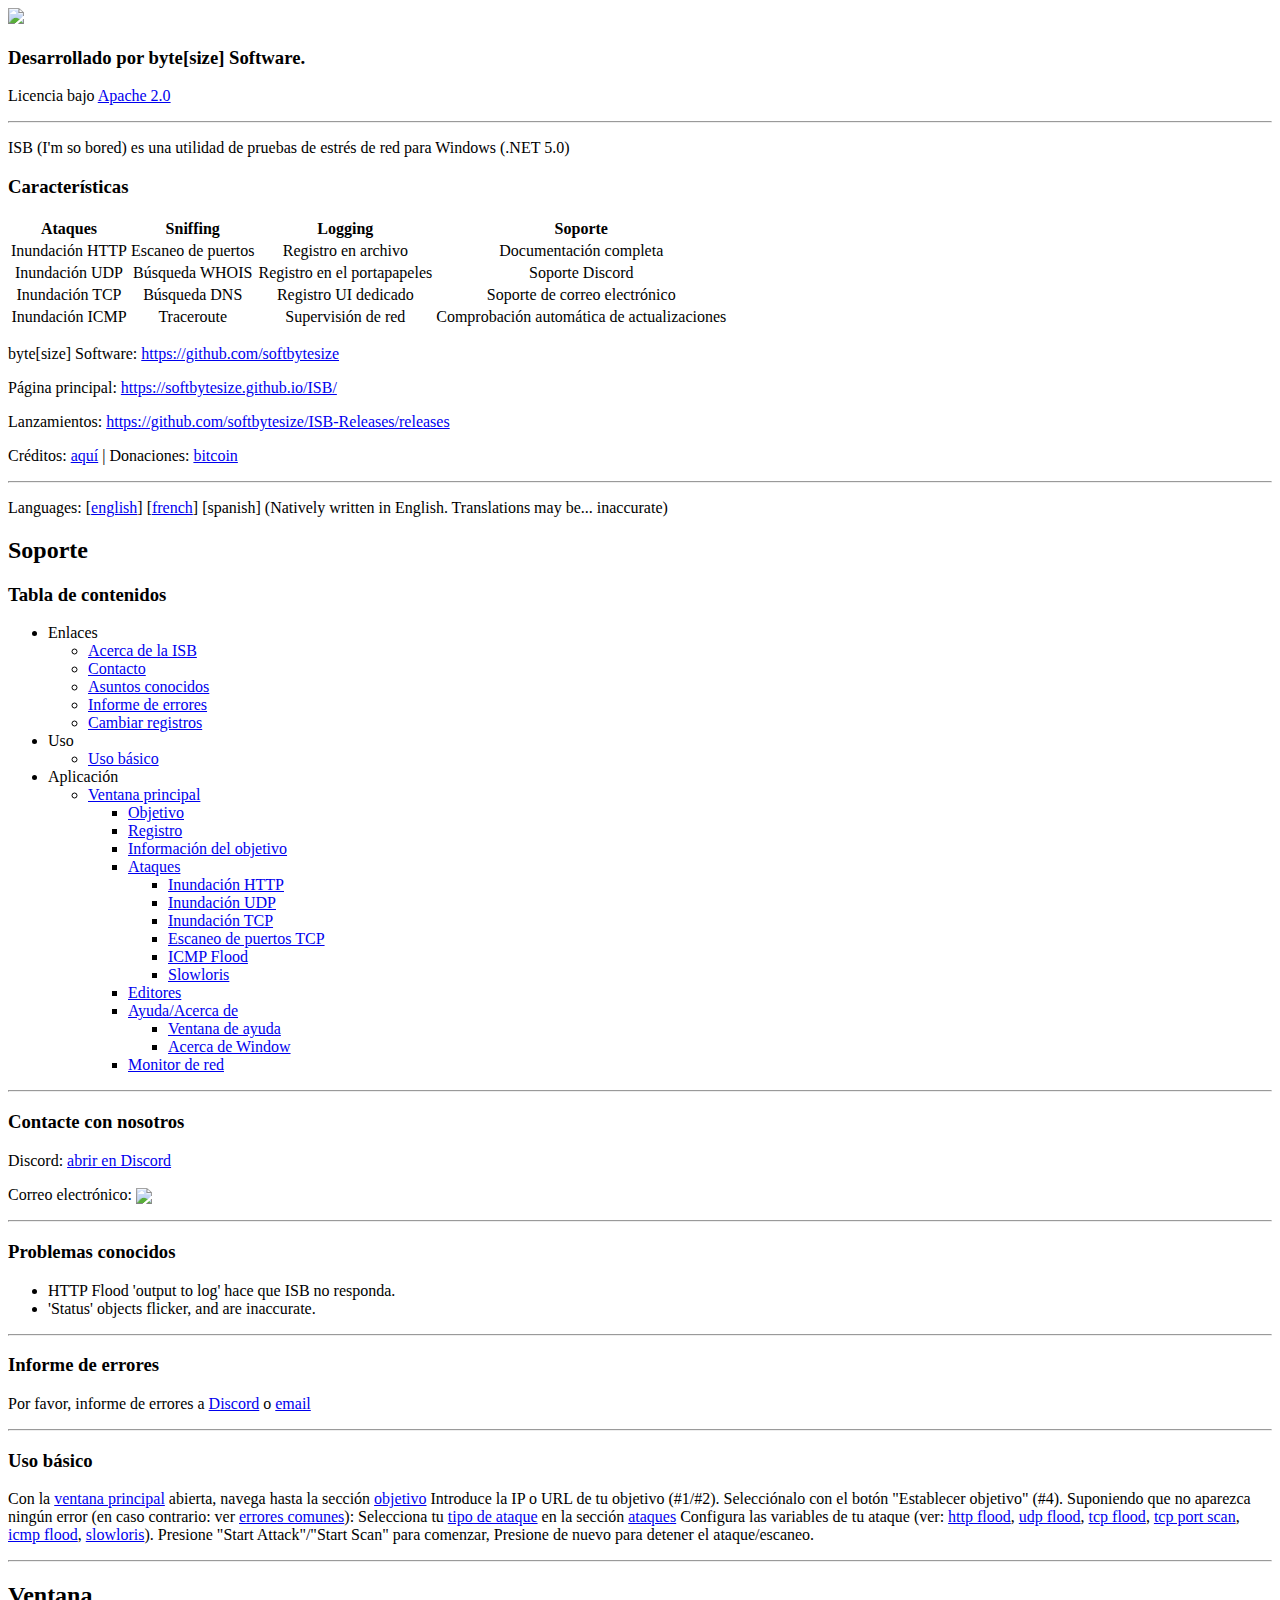
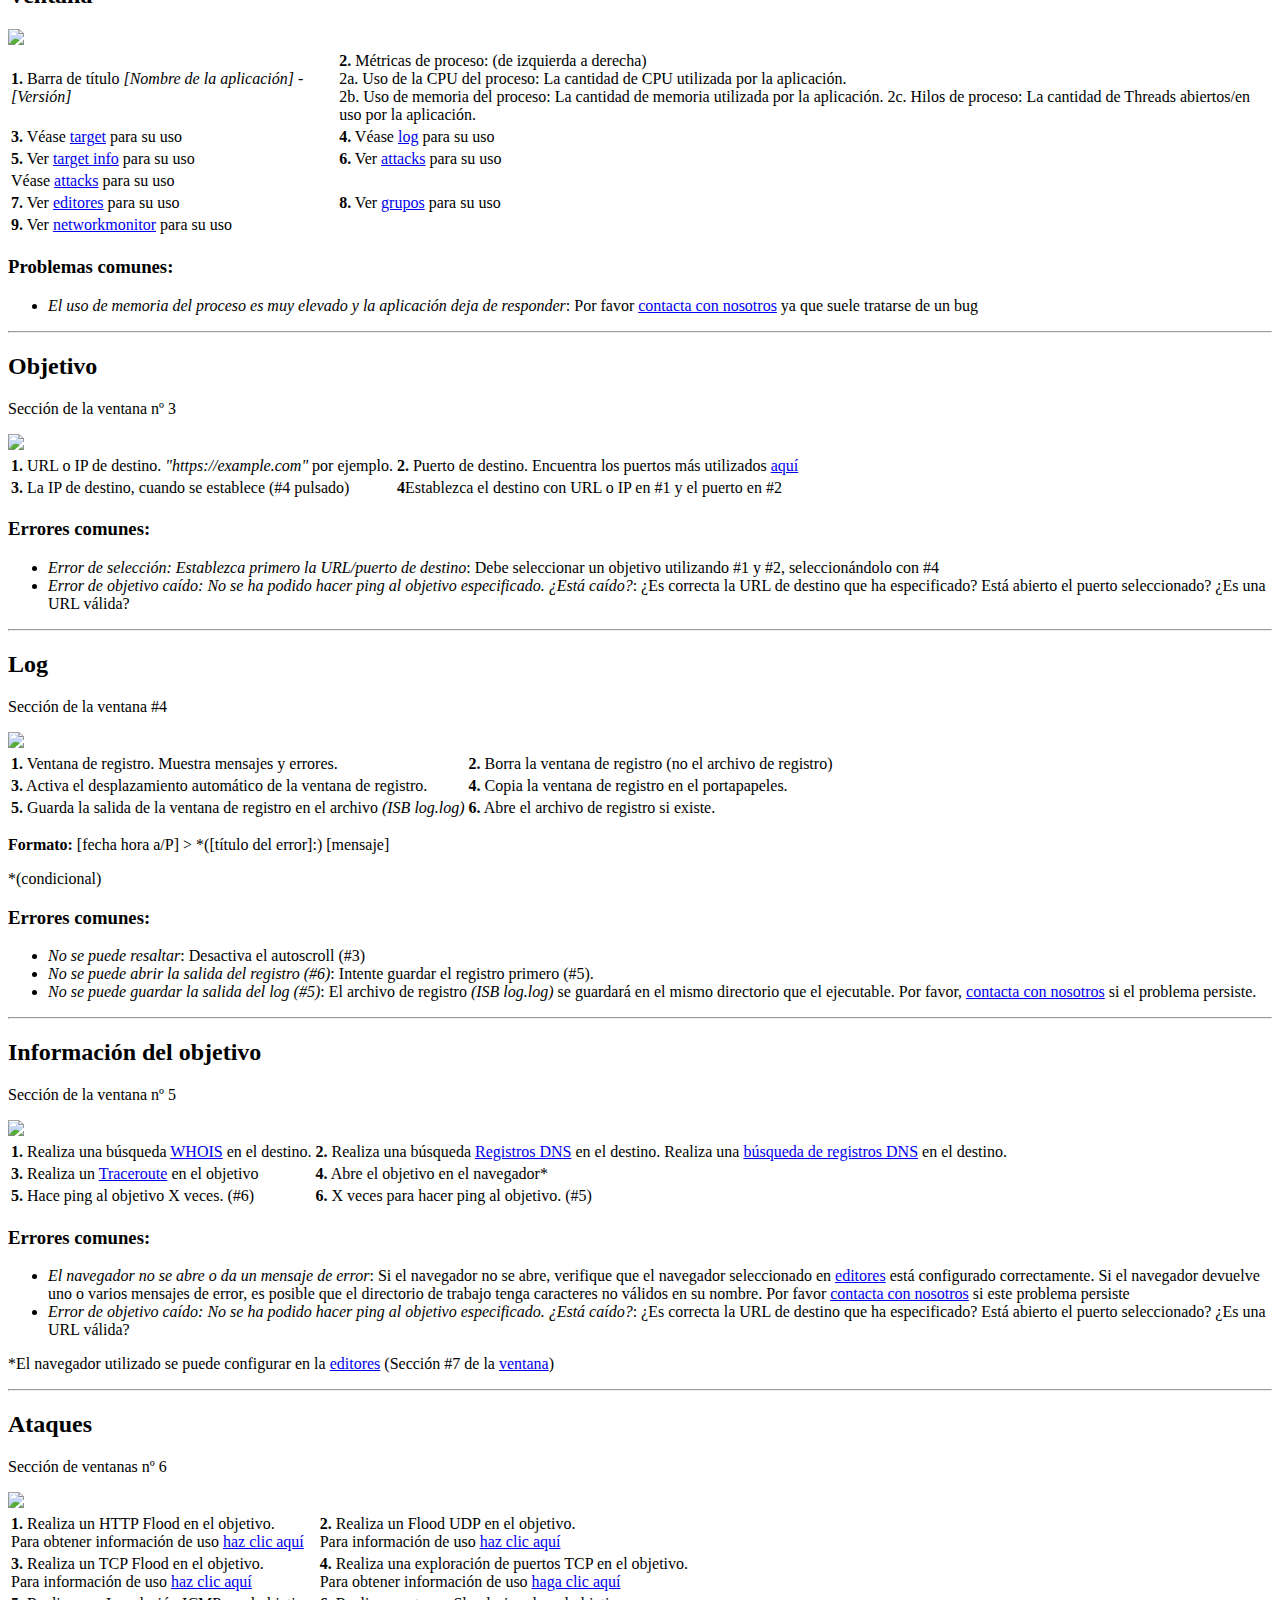
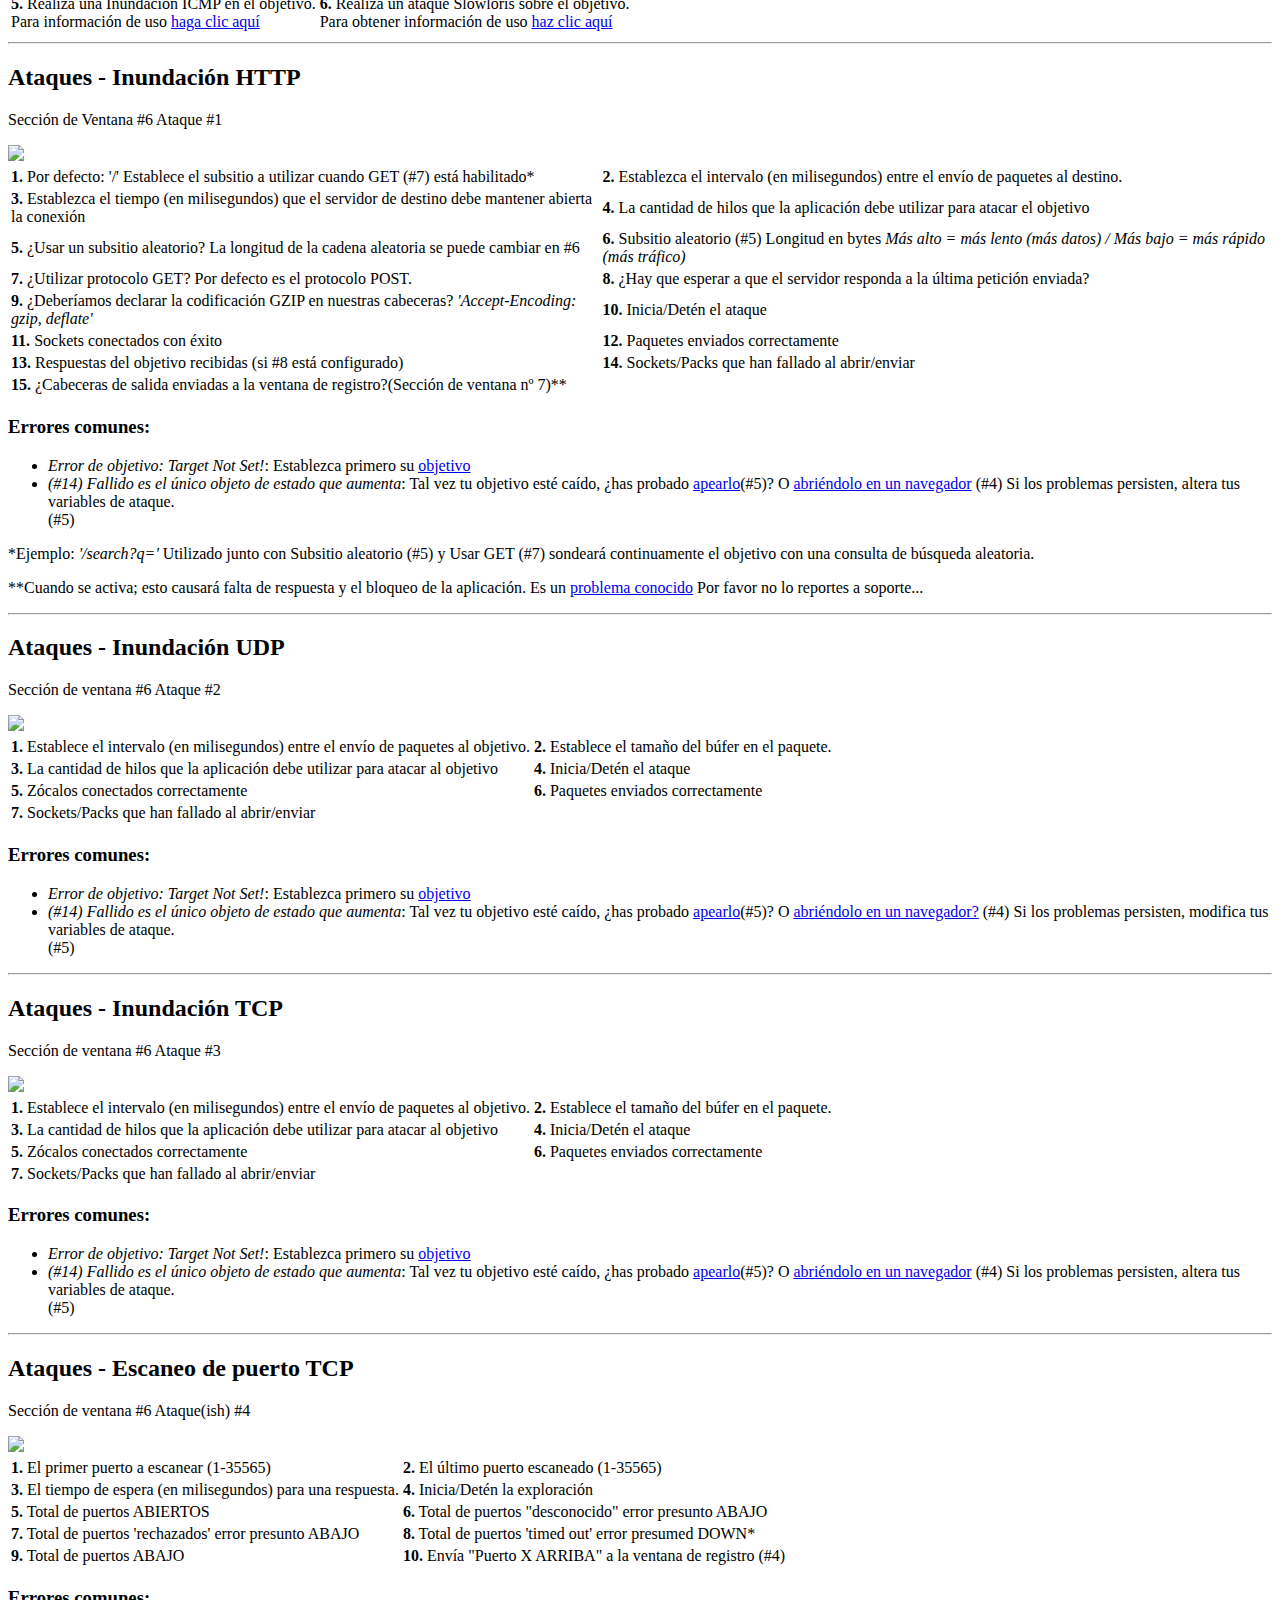
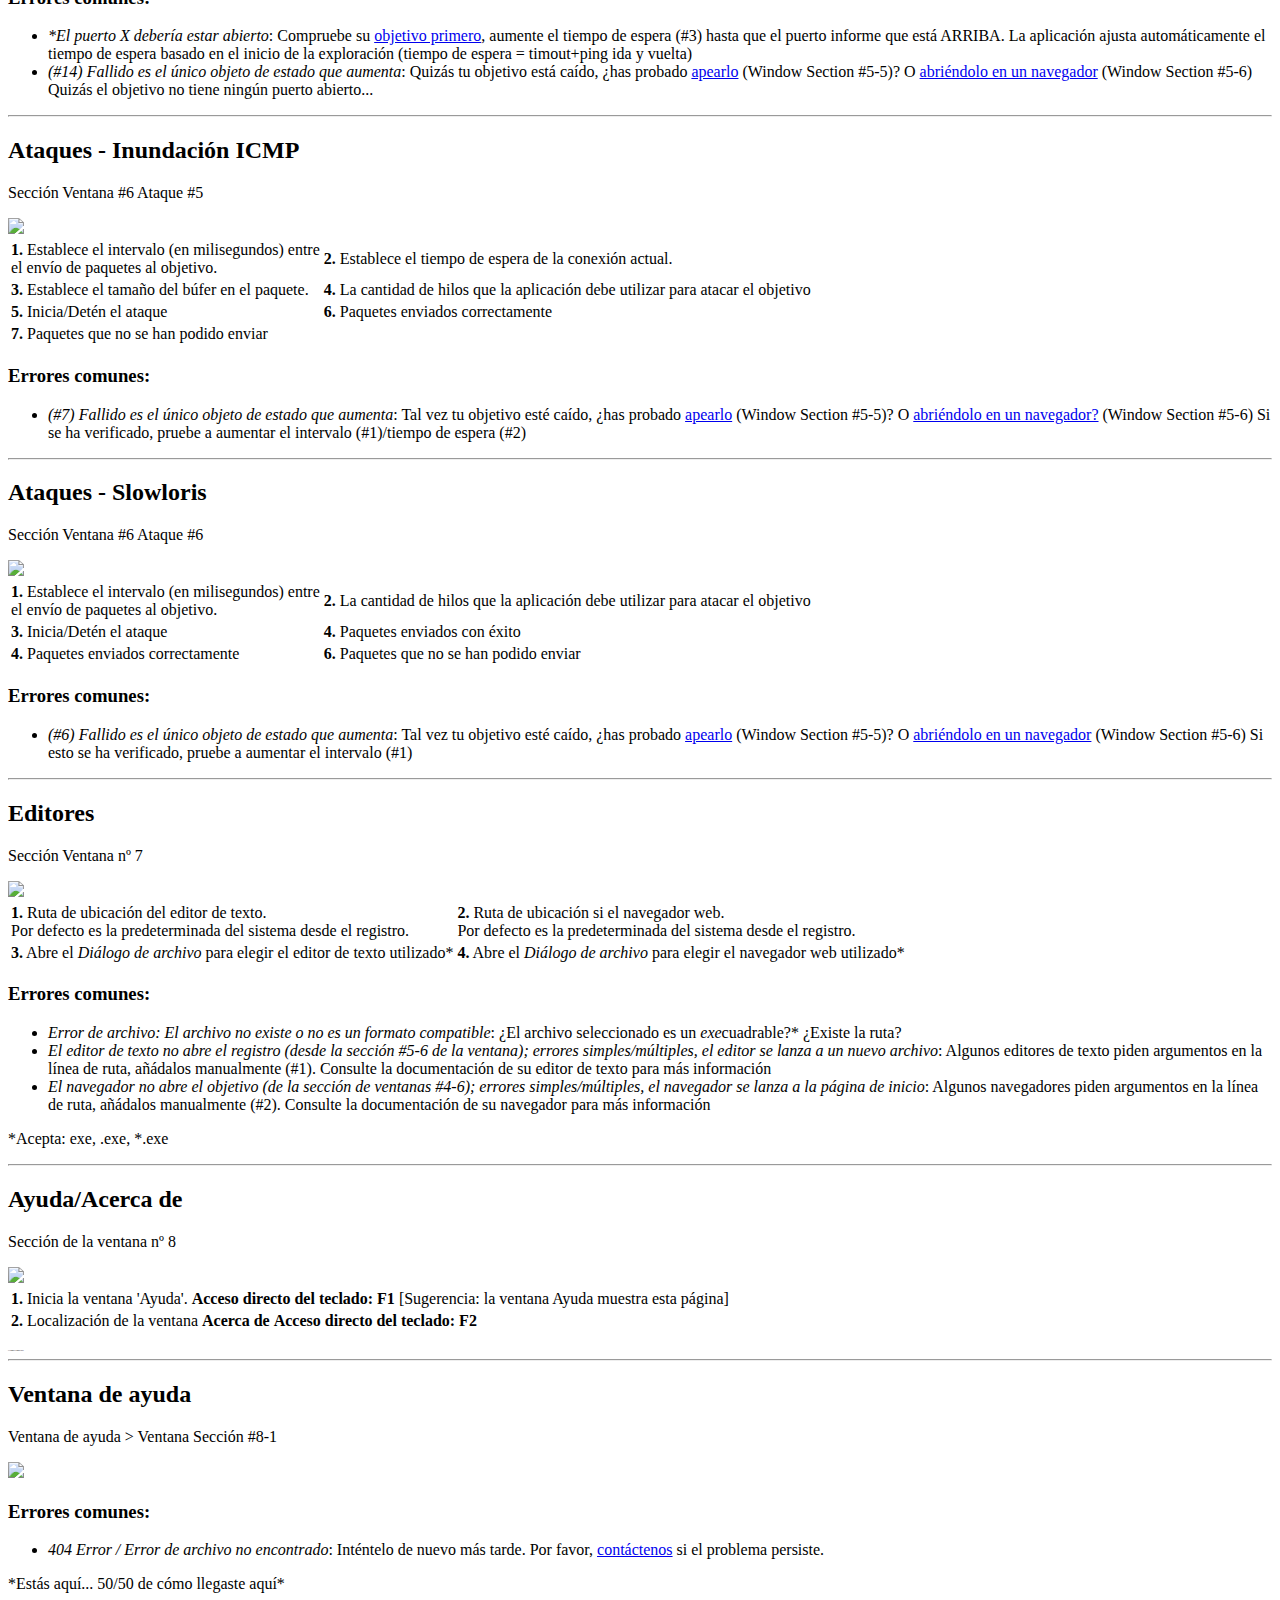
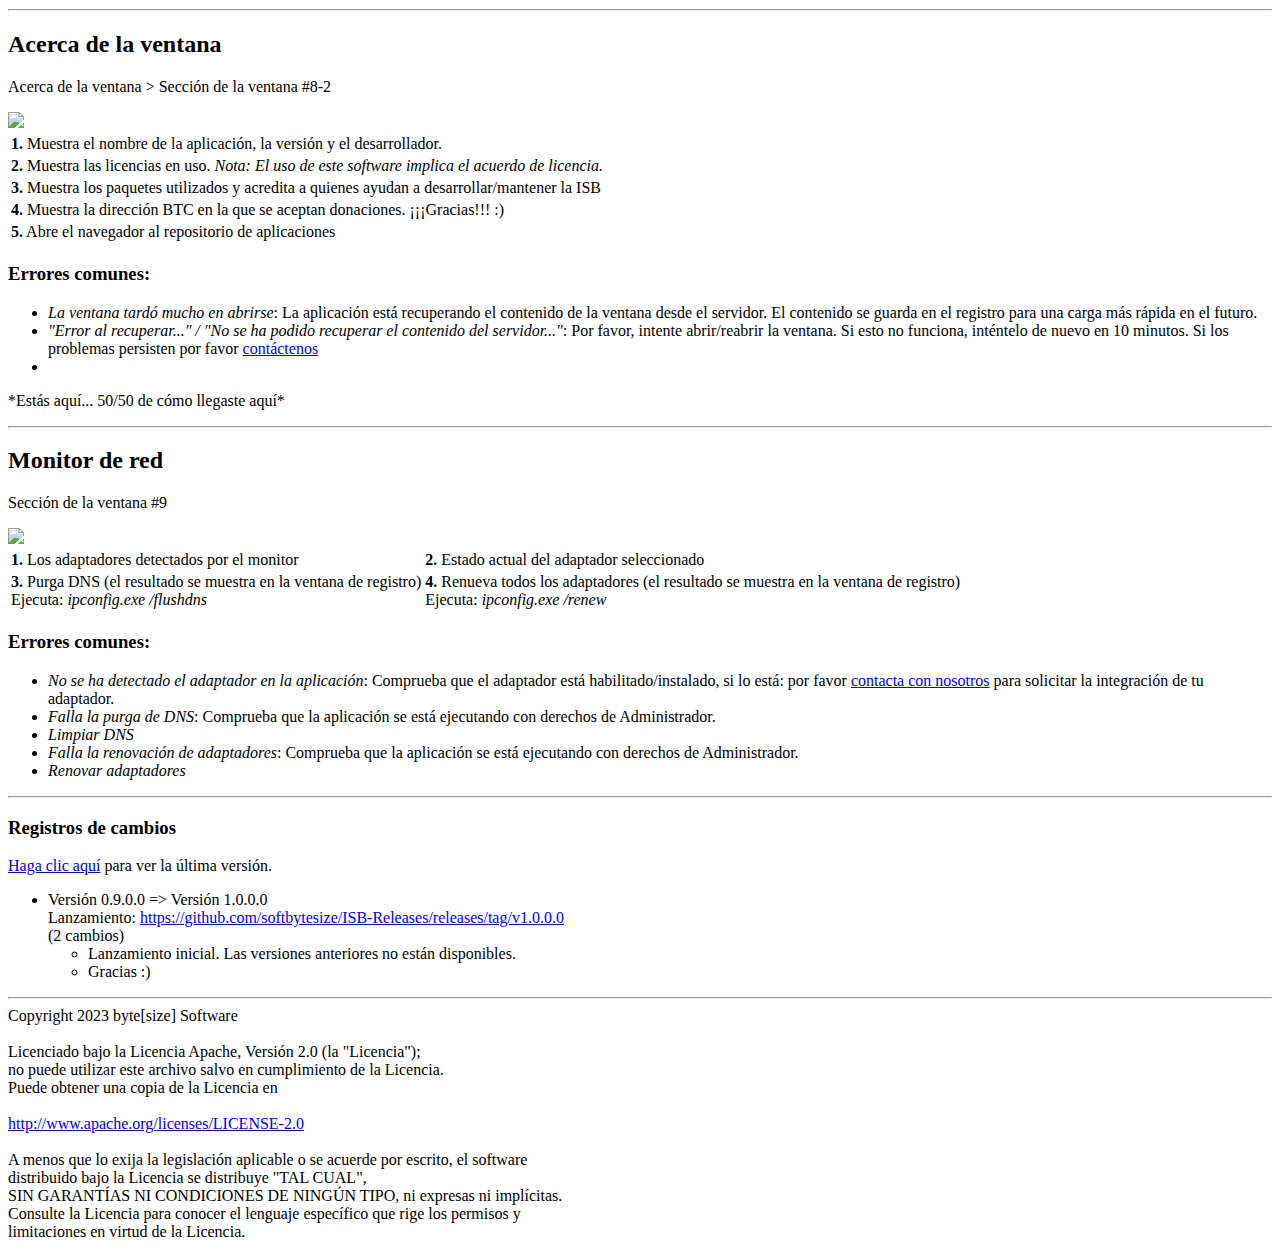
==== lang/es.html @ 627c4a3d "." ====
<!DOCTYPE html>
<html lang='es'>
    <head>
    <meta charset="UTF-8" />
    <meta http-equiv="X-UA-Compatible" content="IE=edge" />
    <meta name="viewport" content="width=device-width, initial-scale=1.0" />
    <link rel="stylesheet" type="text/css" href="../assets/style.css" /> 
    <link rel="icon" type="image/x-icon" href="../assets/favicon.ico">
    <meta name="title" content="ISB (Estoy tan aburrido)">
    <meta name="description" content="ISB (Estoy tan aburrido) es una utilidad de pruebas de estrés de red para Windows desarrollada por byte[size] Software.">
    <meta name="keywords" content="loic, ddos, penetración, pruebas, estrés, windows, red, , loic, low orbit ion cannon">
    <meta name="robots" content="index, follow">
    <meta http-equiv="Content-Type" content="text/html; charset=utf-8">
    <meta name="language" content="español">
    <meta name="author" content="byte[size] Software">

    <title>ISB(Estoy tan aburrido)</title>
</head>
    <body>
    <div id='acerca de'>
        <img src='../assets/logo.png' height="100px" width="auto">
        <h3>Desarrollado por byte[size] Software.</h3>
        <p>Licencia bajo <a href='https://raw.githubusercontent.com/softbytesize/ISB-Releases/main/LICENSE' target="_blank" rel="noopener noreferrer">Apache 2.0</a></p>
    </div>
    <hr>
        <p>ISB (I'm so bored) es una utilidad de pruebas de estrés de red para Windows (.NET 5.0)</p>
        <h3>Características</h3>
        <table>
            <thead>
                <tr><th>Ataques</th><th>Sniffing</th><th>Logging</th><th>Soporte</th></tr>
            </thead>
            <tbody style='text-align: center'>
                <tr><td>Inundación HTTP</td><td>Escaneo de puertos</td><td>Registro en archivo</td><td>Documentación completa</td></tr>
                <tr><td>Inundación UDP</td><td>Búsqueda WHOIS</td><td>Registro en el portapapeles</td><td>Soporte Discord</td></tr>
                <tr><td>Inundación TCP</td><td>Búsqueda DNS</td><td>Registro UI dedicado</td><td>Soporte de correo electrónico</td></tr>
                <tr><td>Inundación ICMP</td><td>Traceroute</td><td>Supervisión de red</td><td>Comprobación automática de actualizaciones</td></tr>
            </tbody>
        </table>
        
        <p>byte[size] Software: <a href='https://github.com/softbytesize' target="_blank" rel="noopener noreferrer">https://github.com/softbytesize</a></p>
    <p>Página principal: <a href='https://softbytesize.github.io/ISB/' target="_blank">https://softbytesize.github.io/ISB/</a></p>
    <p>Lanzamientos: <a href='https://github.com/softbytesize/ISB-Releases/releases' target="_blank" rel="noopener noreferrer">https://github.com/softbytesize/ISB-Releases/releases</a></p>
    <p>Créditos: <a href='https://raw.githubusercontent.com/softbytesize/ISB/main/specialthanks' target="_blank" rel="noopener noreferrer">aquí</a> | Donaciones: <a href='https://raw.githubusercontent.com/softbytesize/ISB/main/donate' target="_blank" rel="noopener noreferrer">bitcoin</a></p>
    <hr>
    <div id='helpstart'>
    <p>Languages: [<a href='../index.html'>english</a>] [<a href='fr.html'>french</a>] [spanish] (Natively written in English. Translations may be... inaccurate)</p>
    <h2>Soporte</h2>
    <h3>Tabla de contenidos</h3>
        <ul>
            <li>Enlaces
                <ul>
                    <li><a href='#acerca de'>Acerca de la ISB</a></li>
                    <li><a href='#cu'>Contacto</a></li>
                    <li><a href='#ki'>Asuntos conocidos</a></li>
                    <li><a href='#br'>Informe de errores</a></li>
                    <li><a href='#cl'>Cambiar registros</a></li>
                </ul>
            <li>Uso<ul>
                    <li><a href='#usobasico'>Uso básico</a></li>
                </ul>
            <li>Aplicación<ul>
                <li><a href='#window'>Ventana principal</a></li>
                <ul>
                    <li><a href='#objetivo'>Objetivo</a></li>
                    <li><a href='#log'>Registro</a></li>
                    <li><a href='#targetinfo'>Información del objetivo</a></li>
                    <li><a href='#ataques'>Ataques</a>
                        <ul>
                            <li><a href='#httpflood'>Inundación HTTP</a></li>
                            <li><a href='#udpflood'>Inundación UDP</a></li>
                            <li><a href='#tcpflood'>Inundación TCP</a></li>
                            <li><a href='#tcpportscan'>Escaneo de puertos TCP</a></li>
                            <li><a href='#icmpflood'>ICMP Flood</a></li>
                            <li><a href='#slowloris'>Slowloris</a></li>
                        </ul>
                    <li><a href='#editores'>Editores</a></li>
                    <li><a href='#ayudaacerca'>Ayuda/Acerca de</a>
                        <ul>
                            <li><a href='#ventanadeayuda'>Ventana de ayuda</a></li>
                            <li><a href='#acerca dewindow'>Acerca de Window</a></li>
                        </ul>
                    <li><a href='#netmon'>Monitor de red</a></li>
                </ul>
                </ul>
        </ul>
    <hr>
    </div>
    <div id='cu'>
    <h3>Contacte con nosotros</h3>
        <p>Discord: <a href='https://discord.gg/9YNzrXDHxE'>abrir en Discord</a></p>
        <p>Correo electrónico: <img src='../assets/email.png' style='vertical-align: middle' width='190px' height='auto'></p>
    </div> 
    <hr>
    <div id='ki'>
    <h3>Problemas conocidos</h3>
        <ul>
            <li>HTTP Flood 'output to log' hace que ISB no responda.</li>
            <li>'Status' objects flicker, and are inaccurate.</li>
        </ul>
    </div>
    <hr>
    <div id='br'>
    <h3>Informe de errores</h3>   
        <p>Por favor, informe de errores a <a href='#cu'>Discord</a> o <a href='#cu'>email</a></p>
    </div>
    <hr>
    <div id='basicusage'>
    <h3>Uso básico</h3>   
        <p>Con la <a href='#ventana'>ventana principal</a> abierta, navega hasta la sección <a href='#objetivo'>objetivo</a> Introduce la IP o URL de tu objetivo (#1/#2). Selecciónalo con el botón "Establecer objetivo" (#4). Suponiendo que no aparezca ningún error (en caso contrario: ver <a href='#target'>errores comunes</a>): Selecciona tu <a href='#ataques'>tipo de ataque</a> en la sección <a href='#ataques'>ataques</a> Configura las variables de tu ataque (ver: <a href='#httpflood'>http flood</a>, <a href='#udpflood'>udp flood</a>, <a href='#tcpflood'>tcp flood</a>, <a href='#tcpportscan'>tcp port scan</a>, <a href='#icmpflood'>icmp flood</a>, <a href='#slowloris'>slowloris</a>). Presione "Start Attack"/"Start Scan" para comenzar, Presione de nuevo para detener el ataque/escaneo.</p>
    </div>
    <hr>
    <div id='ventana'>
        <h2>Ventana</h2>
        <img src='../assets/screenshots/Window_Numbered.png' width='35%' height='auto'>
        <table>
            <tbody>
                <tr><td><b>1.</b> Barra de título <i>[Nombre de la aplicación] - [Versión]</i></td><td><b>2.</b> Métricas de proceso: (de izquierda a derecha)<br>
                        2a. Uso de la CPU del proceso: La cantidad de CPU utilizada por la aplicación.<br>
                        2b. Uso de memoria del proceso: La cantidad de memoria utilizada por la aplicación.
                        2c. Hilos de proceso: La cantidad de Threads abiertos/en uso por la aplicación.</td></tr>
                <tr><td><b>3.</b> Véase <a href='#target'>target</a> para su uso</td><td><b>4.</b> Véase <a href='#log'>log</a> para su uso</td></tr>
                <tr><td><b>5.</b> Ver <a href='#targetinfo'>target info</a> para su uso</td><td><b>6.</b> Ver <a href='#attacks'>attacks</a> para su uso</td></tr><tr><td>Véase <a href='#attacks'>attacks</a> para su uso</td></tr>
                <tr><td><b>7.</b> Ver <a href='#editores'>editores</a> para su uso</td><td><b>8.</b> Ver <a href='#grupos'>grupos</a> para su uso</td><td>
                <tr><td><b>9.</b> Ver <a href='#networkmonitor'>networkmonitor</a> para su uso</td></tr>
            </tbody>
        </table>
        <h3>Problemas comunes:</h3>
            <ul>
                <li><i>El uso de memoria del proceso es muy elevado y la aplicación deja de responder</i>: Por favor <a href='#cl'>contacta con nosotros</a> ya que suele tratarse de un bug</li>
            </ul>
    </div>
        <hr>
    <div id='target'>
        <h2>Objetivo</h2><p>Sección de la ventana nº 3</p>
        <img src='../assets/screenshots/Target_Numbered.png' width='35%' height='auto'>
        <table>
            <tbody>
                <tr><td><b>1.</b> URL o IP de destino. <i>"https://example.com"</i> por ejemplo.</td><td><b>2.</b> Puerto de destino. Encuentra los puertos más utilizados <a href='https://en.wikipedia.org/wiki/List_of_TCP_and_UDP_port_numbers'>aquí</a></td></tr>
                <tr><td><b>3.</b> La IP de destino, cuando se establece (#4 pulsado)</td><td><b>4</b>Establezca el destino con URL o IP en #1 y el puerto en #2</td></tr>
            </tbody>
        </table>
        <h3>Errores comunes:</h3>
            <ul>
                <li><i>Error de selección: Establezca primero la URL/puerto de destino</i>: Debe seleccionar un objetivo utilizando #1 y #2, seleccionándolo con #4</li>
                <li><i>Error de objetivo caído: No se ha podido hacer ping al objetivo especificado. ¿Está caído?</i>: ¿Es correcta la URL de destino que ha especificado? Está abierto el puerto seleccionado? ¿Es una URL válida?</li>
            </ul>
    </div>
    <hr>
        <div id='log'>
        <h2>Log</h2><p>Sección de la ventana #4</p>
        <img src='../assets/screenshots/Log_Numbered.png' width='35%' height='auto'>
        <table>
            <tbody>
                <tr><td><b>1.</b> Ventana de registro. Muestra mensajes y errores.</td><td><b>2.</b> Borra la ventana de registro (no el archivo de registro)</td></tr>
                <tr><td><b>3.</b> Activa el desplazamiento automático de la ventana de registro.</td><td><b>4.</b> Copia la ventana de registro en el portapapeles.</td></tr>
                <tr><td><b>5.</b> Guarda la salida de la ventana de registro en el archivo <i>(ISB log.log)</i></td><td><b>6.</b> Abre el archivo de registro si existe.</td></tr>
            </tbody>
        </table>
            <p><b>Formato:</b> [fecha hora a/P] > *([título del error]:) [mensaje]</p>
        *(condicional)
        <h3>Errores comunes:</h3>
            <ul>
                <li><i>No se puede resaltar</i>: Desactiva el autoscroll (#3)</li>
                <li><i>No se puede abrir la salida del registro (#6)</i>: Intente guardar el registro primero (#5).</li>
                <li><i>No se puede guardar la salida del log (#5)</i>: El archivo de registro <i>(ISB log.log)</i> se guardará en el mismo directorio que el ejecutable. Por favor, <a href='#cl'>contacta con nosotros</a> si el problema persiste.</li>
            </ul>
    </div>
    <hr>
        <div id='targetinfo'>
        <h2>Información del objetivo</h2><p>Sección de la ventana nº 5</p>
        <img src='../assets/screenshots/TargetInfo_Numbered.png' width='35%' height='auto'>
        <table>
            <tbody>
                <tr><td><b>1.</b> Realiza una búsqueda <a href='https://en.wikipedia.org/wiki/WHOIS'>WHOIS</a> en el destino.</td><td><b>2.</b> Realiza una búsqueda <a href='https://en.wikipedia.org/wiki/WHOIS'>Registros DNS</a> en el destino.</b> Realiza una <a href='https://en.wikipedia.org/wiki/Reverse_DNS_lookup'>búsqueda de registros DNS</a> en el destino.</td></tr>
                <tr><td><b>3.</b> Realiza un <a href='https://en.wikipedia.org/wiki/Traceroute'>Traceroute</a> en el objetivo</td><td><b>4.</b> Abre el objetivo en el navegador*</td></tr>
                <tr><td><b>5.</b> Hace ping al objetivo X veces. (#6)</td><td><b>6.</b> X veces para hacer ping al objetivo. (#5)</td></tr>
            </tbody>
        </table>
        <h3>Errores comunes:</h3>
            <ul>
                <li><i>El navegador no se abre o da un mensaje de error</i>: Si el navegador no se abre, verifique que el navegador seleccionado en <a href='#editores'>editores</a> está configurado correctamente. Si el navegador devuelve uno o varios mensajes de error, es posible que el directorio de trabajo tenga caracteres no válidos en su nombre. Por favor <a href='#cl'>contacta con nosotros</a> si este problema persiste</li>
                <li><i>Error de objetivo caído: No se ha podido hacer ping al objetivo especificado. ¿Está caído?</i>: ¿Es correcta la URL de destino que ha especificado? Está abierto el puerto seleccionado? ¿Es una URL válida?</li>
            </ul>
        <p>*El navegador utilizado se puede configurar en la <a href='#editores'>editores</a> (Sección #7 de la <a href='#ventana'>ventana</a>)</p>
    </div>
    <hr>
        <div id='ataques'>
        <h2>Ataques</h2><p>Sección de ventanas nº 6</p>
        <img src='../assets/screenshots/Attacks_Default_Numbered.png' width='35%' height='auto'>
        <table>
            <tbody>
                <tr><td><b>1.</b> Realiza un HTTP Flood en el objetivo.<br> Para obtener información de uso <a href='#httpflood'>haz clic aquí</a></td>
                    <td><b>2.</b> Realiza un Flood UDP en el objetivo.<br> Para información de uso <a href='#tcp'>haz clic aquí</a></tr>
                <tr><td><b>3.</b> Realiza un TCP Flood en el objetivo.<br> Para información de uso <a href='#udpflood'>haz clic aquí</a></td>
                    <td><b>4.</b> Realiza una exploración de puertos TCP en el objetivo.<br> Para obtener información de uso <a href='#tcpportscan'>haga clic aquí</a></td></tr>
                <tr><td><b>5.</b> Realiza una Inundación ICMP en el objetivo.<br> Para información de uso <a href='#icmpflood'>haga clic aquí</a></td>
                    <td><b>6.</b> Realiza un ataque Slowloris sobre el objetivo.<br> Para obtener información de uso <a href='#udpflood'>haz clic aquí</a></td></tr>
            </tbody>
        </table>
    </div>
        <hr>
        <div id='httpflood'>
        <h2>Ataques - Inundación HTTP</h2><p>Sección de Ventana #6 Ataque #1</p>
        <img src='../assets/screenshots/HTTPFlood_Numbered.png' width='35%' height='auto'>
        <table>
            <tbody>
                <tr><td><b>1.</b> Por defecto: '/' Establece el subsitio a utilizar cuando GET (#7) está habilitado*</td>
                    <td><b>2.</b> Establezca el intervalo (en milisegundos) entre el envío de paquetes al destino.</td></tr>
                <tr><td><b>3.</b> Establezca el tiempo (en milisegundos) que el servidor de destino debe mantener abierta la conexión</td>
                    <td><b>4.</b> La cantidad de hilos que la aplicación debe utilizar para atacar el objetivo</td></tr>
                <tr><td><b>5.</b> ¿Usar un subsitio aleatorio? La longitud de la cadena aleatoria se puede cambiar en #6</td>
                    <td><b>6.</b> Subsitio aleatorio (#5) Longitud en bytes <i>Más alto = más lento (más datos) / Más bajo = más rápido (más tráfico)</i></tr>
                <tr><td><b>7.</b> ¿Utilizar protocolo GET? Por defecto es el protocolo POST.</td>
                    <td><b>8.</b> ¿Hay que esperar a que el servidor responda a la última petición enviada?</td></tr>
                <tr><td><b>9.</b> ¿Deberíamos declarar la codificación GZIP en nuestras cabeceras? <i>'Accept-Encoding: gzip, deflate'</i></td>
                    <td><b>10.</b> Inicia/Detén el ataque</td></tr>
                <tr><td><b>11.</b> Sockets conectados con éxito</td>
                    <td><b>12.</b> Paquetes enviados correctamente</td></tr>
                <tr><td><b>13.</b> Respuestas del objetivo recibidas (si #8 está configurado)</td>
                    <td><b>14.</b> Sockets/Packs que han fallado al abrir/enviar</td></tr>
                <tr><td><b>15.</b> ¿Cabeceras de salida enviadas a la ventana de registro?(Sección de ventana nº 7)**</td></tr>
            </tbody>
        </table>
            <h3>Errores comunes:</h3>
            <ul>
                <li><i>Error de objetivo: Target Not Set!</i>: Establezca primero su <a href='#objetivo'>objetivo</a></li>
                <li><i>(#14) Fallido es el único objeto de estado que aumenta</i>: Tal vez tu objetivo esté caído, ¿has probado <a href='#targetinfo'>apearlo</a>(#5)? O <a href='#targetinfo'>abriéndolo en un navegador</a> (#4) Si los problemas persisten, altera tus variables de ataque.</li> (#5)
            </ul>
            <p>*Ejemplo: <i>'/search?q='</i> Utilizado junto con Subsitio aleatorio (#5) y Usar GET (#7) sondeará continuamente el objetivo con una consulta de búsqueda aleatoria.</p>
            <p>**Cuando se activa; esto causará falta de respuesta y el bloqueo de la aplicación. Es un <a href='#ki'>problema conocido</a> Por favor no lo reportes a soporte...</p> <p>
    </div>
        <hr>
        <div id='udpflood'>
        <h2>Ataques - Inundación UDP</h2><p>Sección de ventana #6 Ataque #2</p>
        <img src='../assets/screenshots/UDPFlood_Numbered.png' width='35%' height='auto'>
        <table>
            <tbody>
                <tr><td><b>1.</b> Establece el intervalo (en milisegundos) entre el envío de paquetes al objetivo.</td>
                    <td><b>2.</b> Establece el tamaño del búfer en el paquete.</td></tr>
                <tr><td><b>3.</b> La cantidad de hilos que la aplicación debe utilizar para atacar al objetivo</td>
                    <td><b>4.</b> Inicia/Detén el ataque</td></tr>
                <tr><td><b>5.</b> Zócalos conectados correctamente</td>
                    <td><b>6.</b> Paquetes enviados correctamente</td></tr>
                <tr><td><b>7.</b> Sockets/Packs que han fallado al abrir/enviar</td><td></td></tr>
            </tbody>
        </table>
            <h3>Errores comunes:</h3>
            <ul>
                <li><i>Error de objetivo: Target Not Set!</i>: Establezca primero su <a href='#objetivo'>objetivo</a></li>
                <li><i>(#14) Fallido es el único objeto de estado que aumenta</i>: Tal vez tu objetivo esté caído, ¿has probado <a href='#targetinfo'>apearlo</a>(#5)? O <a href='#targetinfo'>abriéndolo en un navegador?</a> (#4) Si los problemas persisten, modifica tus variables de ataque.</li> (#5)
            </ul>
    </div>
        <hr>
        <div id='tcpflood'>
        <h2>Ataques - Inundación TCP</h2><p>Sección de ventana #6 Ataque #3</p>
        <img src='../assets/screenshots/TCPFlood_Numbered.png' width='35%' height='auto'>
        <table>
            <tbody>
                <tr><td><b>1.</b> Establece el intervalo (en milisegundos) entre el envío de paquetes al objetivo.</td>
                    <td><b>2.</b> Establece el tamaño del búfer en el paquete.</td></tr>
                <tr><td><b>3.</b> La cantidad de hilos que la aplicación debe utilizar para atacar al objetivo</td>
                    <td><b>4.</b> Inicia/Detén el ataque</td></tr>
                <tr><td><b>5.</b> Zócalos conectados correctamente</td>
                    <td><b>6.</b> Paquetes enviados correctamente</td></tr>
                <tr><td><b>7.</b> Sockets/Packs que han fallado al abrir/enviar</td><td></td></tr>
            </tbody>
        </table>
            <h3>Errores comunes:</h3>
            <ul>
                <li><i>Error de objetivo: Target Not Set!</i>: Establezca primero su <a href='#objetivo'>objetivo</a></li>
                <li><i>(#14) Fallido es el único objeto de estado que aumenta</i>: Tal vez tu objetivo esté caído, ¿has probado <a href='#targetinfo'>apearlo</a>(#5)? O <a href='#targetinfo'>abriéndolo en un navegador</a> (#4) Si los problemas persisten, altera tus variables de ataque.</li> (#5)
            </ul>
    </div>
        <hr>
        <div id='tcpflood'>
        <h2>Ataques - Escaneo de puerto TCP</h2><p>Sección de ventana #6 Ataque(ish) #4</p>
        <img src='../assets/screenshots/TCPPortScan_Numbered.png' width='35%' height='auto'>
        <table>
            <tbody>
                <tr><td><b>1.</b> El primer puerto a escanear (1-35565)</td>
                    <td><b>2.</b> El último puerto escaneado (1-35565)</td></tr>
                <tr><td><b>3.</b> El tiempo de espera (en milisegundos) para una respuesta.</td>
                    <td><b>4.</b> Inicia/Detén la exploración</td></tr>
                <tr><td><b>5.</b> Total de puertos ABIERTOS</td>
                    <td><b>6.</b> Total de puertos "desconocido" error presunto ABAJO</td></tr>
                <tr><td><b>7.</b> Total de puertos 'rechazados' error presunto ABAJO</td>
                    <td><b>8.</b> Total de puertos 'timed out' error presumed DOWN*</td></tr>
                <tr><td><b>9.</b> Total de puertos ABAJO</td>
                    <td><b>10.</b> Envía "Puerto X ARRIBA" a la ventana de registro (#4)</td></tr>
            </tbody>
        </table>
            <h3>Errores comunes:</h3>
            <ul>
                <li><i>*El puerto X debería estar abierto</i>: Compruebe su <a href='#objetivo'>objetivo primero</a>, aumente el tiempo de espera (#3) hasta que el puerto informe que está ARRIBA. La aplicación ajusta automáticamente el tiempo de espera basado en el inicio de la exploración (tiempo de espera = timout+ping ida y vuelta)</li>
                <li><i>(#14) Fallido es el único objeto de estado que aumenta</i>: Quizás tu objetivo está caído, ¿has probado <a href='#targetinfo'>apearlo</a> (Window Section #5-5)? O <a href='#targetinfo'>abriéndolo en un navegador</a> (Window Section #5-6) Quizás el objetivo no tiene ningún puerto abierto...</li>
            </ul>
    </div>
        <hr>
        <div id='icmpflood'>
        <h2>Ataques - Inundación ICMP</h2><p>Sección Ventana #6 Ataque #5</p>
        <img src='../assets/screenshots/ICMPFlood_Numbered.png' width='35%' height='auto'>
        <table>
            <tbody>
                <tr><td><b>1.</b> Establece el intervalo (en milisegundos) entre<br> el envío de paquetes al objetivo.</td>
                    <td><b>2.</b> Establece el tiempo de espera de la conexión actual.</td></tr>
                <tr><td><b>3.</b> Establece el tamaño del búfer en el paquete.</td>
                    <td><b>4.</b> La cantidad de hilos que la aplicación debe utilizar para atacar el objetivo</td></tr>
                <tr><td><b>5.</b> Inicia/Detén el ataque</td>
                    <td><b>6.</b> Paquetes enviados correctamente</td></tr>
                <tr><td><b>7.</b> Paquetes que no se han podido enviar</td></tr>
            </tbody>
        </table>
            <h3>Errores comunes:</h3>
            <ul>
            <li><i>(#7) Fallido es el único objeto de estado que aumenta</i>: Tal vez tu objetivo esté caído, ¿has probado <a href='#targetinfo'>apearlo</a> (Window Section #5-5)? O <a href='#targetinfo'>abriéndolo en un navegador?</a> (Window Section #5-6) Si se ha verificado, pruebe a aumentar el intervalo (#1)/tiempo de espera (#2)</li>
            </ul>
    </div>
        <hr>
        <div id='slowloris'>
        <h2>Ataques - Slowloris</h2><p>Sección Ventana #6 Ataque #6</p>
        <img src='../assets/screenshots/Slowloris_Numbered.png' width='35%' height='auto'>
        <table>
            <tbody>
                <tr><td><b>1.</b> Establece el intervalo (en milisegundos) entre<br> el envío de paquetes al objetivo.</td>
                    <td><b>2.</b> La cantidad de hilos que la aplicación debe utilizar para atacar el objetivo</td></tr>
                <tr><td><b>3.</b> Inicia/Detén el ataque</td><td><b>4.</b> Paquetes enviados con éxito</td></tr>
                <tr><td><b>4.</b> Paquetes enviados correctamente</td><td><b>6.</b> Paquetes que no se han podido enviar</td></tr>
            </tbody>
        </table>
            <h3>Errores comunes:</h3>
            <ul>
            <li><i>(#6) Fallido es el único objeto de estado que aumenta</i>: Tal vez tu objetivo esté caído, ¿has probado <a href='#targetinfo'>apearlo</a> (Window Section #5-5)? O <a href='#targetinfo'>abriéndolo en un navegador</a> (Window Section #5-6) Si esto se ha verificado, pruebe a aumentar el intervalo (#1)</li>
            </ul>
    </div>
        <hr>
        <div id='editores'>
        <h2>Editores</h2><p>Sección Ventana nº 7</p>
        <img src='../assets/screenshots/BrowserEditor_Numbered.png' width='35%' height='auto'>
        <table>
            <tbody>
                 <tr><td><b>1.</b> Ruta de ubicación del editor de texto.<br>Por defecto es la predeterminada del sistema desde el registro.</td>
                    <td><b>2.</b> Ruta de ubicación si el navegador web.<br>Por defecto es la predeterminada del sistema desde el registro.</td></tr>
                <tr><td><b>3.</b> Abre el <i>Diálogo de archivo</i> para elegir el editor de texto utilizado*</td>
                    <td><b>4.</b> Abre el <i>Diálogo de archivo</i> para elegir el navegador web utilizado*</td></tr>
            </tbody>
        </table>
            <h3>Errores comunes:</h3>
            <ul>
            <li><i>Error de archivo: El archivo no existe o no es un formato compatible</i>: ¿El archivo seleccionado es un <i>exe</i>cuadrable?* ¿Existe la ruta?</li>
            <li><i>El editor de texto no abre el registro (desde la sección #5-6 de la ventana); errores simples/múltiples, el editor se lanza a un nuevo archivo</i>: Algunos editores de texto piden argumentos en la línea de ruta, añádalos manualmente (#1). Consulte la documentación de su editor de texto para más información</li>
            <li><i>El navegador no abre el objetivo (de la sección de ventanas #4-6); errores simples/múltiples, el navegador se lanza a la página de inicio</i>: Algunos navegadores piden argumentos en la línea de ruta, añádalos manualmente (#2). Consulte la documentación de su navegador para más información</li>
            </ul>
            <p>*Acepta: exe, .exe, *.exe</p>
    </div>
        <hr>
        <div id='grupos'>
        <h2>Ayuda/Acerca de</h2><p>Sección de la ventana nº 8</p>
        <img src='../assets/screenshots/HelpAbout_Numbered.png' width='35%' height='auto'>
        <table>
            <tbody>
                <tr><td><b>1.</b> Inicia la ventana 'Ayuda'. <b>Acceso directo del teclado: F1</b> [Sugerencia: la ventana Ayuda muestra esta página]</td></tr>
                <tr><td><b>2.</b> Localización de la ventana <b>Acerca de</b> <b>Acceso directo del teclado: F2</b></tr>
            </tbody>
        </table>
        <sub style='font-size:2px'>¿Combo rompedor?</sub>
    </div>
         <hr>
        <div id='helpwindow'>
        <h2>Ventana de ayuda</h2><p>Ventana de ayuda > Ventana Sección #8-1</p>
        <img src='../assets/screenshots/HelpWindow_Numbered.png' width='35%' height='auto'>
        <h3>Errores comunes:</h3>
            <ul>
            <li><i>404 Error / Error de archivo no encontrado</i>: Inténtelo de nuevo más tarde. Por favor, <a href='#cl'>contáctenos</a> si el problema persiste.</li>
            </ul>
        <p>*Estás aquí... 50/50 de cómo llegaste aquí*</p>
    </div>
        <hr>
        <div id='aboutwindow'>
        <h2>Acerca de la ventana</h2><p>Acerca de la ventana > Sección de la ventana #8-2</p>
        <img src='../assets/screenshots/AboutWindow_Numbered.png' width='auto' height='35%'>
            <table>
            <tbody>
                <tr><td><b>1.</b> Muestra el nombre de la aplicación, la versión y el desarrollador.</td></tr>
                <tr><td><b>2.</b> Muestra las licencias en uso. <i>Nota: El uso de este software implica el acuerdo de licencia.</i></tr>
                <tr><td><b>3.</b> Muestra los paquetes utilizados y acredita a quienes ayudan a desarrollar/mantener la ISB</td></tr>
                <tr><td><b>4.</b> Muestra la dirección BTC en la que se aceptan donaciones. ¡¡¡Gracias!!! :)</td></tr>
                <tr><td><b>5.</b> Abre el navegador al repositorio de aplicaciones</td></tr>
            </tbody>
        </table>
        <h3>Errores comunes:</h3>
            <ul>
            <li><i>La ventana tardó mucho en abrirse</i>: La aplicación está recuperando el contenido de la ventana desde el servidor. El contenido se guarda en el registro
            para una carga más rápida en el futuro.</li>
            <li><i>"Error al recuperar..." / "No se ha podido recuperar el contenido del servidor..."</i>: Por favor, intente abrir/reabrir la ventana. Si esto no funciona, inténtelo de nuevo en 10 minutos. Si los problemas persisten por favor <a href='#cl'>contáctenos</a></li> <li>
            </ul>
        <p>*Estás aquí... 50/50 de cómo llegaste aquí*</p>
    </div>
         <hr>
        <div id='netmon'>
        <h2>Monitor de red</h2><p>Sección de la ventana #9</p>
        <img src='../assets/screenshots/NetworkMonitor_Numbered.png' width='35%' height='auto'>
        <table>
            <tbody>
                <tr><td><b>1.</b> Los adaptadores detectados por el monitor</td>
                    <td><b>2.</b> Estado actual del adaptador seleccionado</td></tr>
                <tr><td><b>3.</b> Purga DNS (el resultado se muestra en la ventana de registro)<br> Ejecuta: <i>ipconfig.exe /flushdns</i> </td>
                    <td><b>4.</b> Renueva todos los adaptadores (el resultado se muestra en la ventana de registro)<br>Ejecuta: <i>ipconfig.exe /renew</i></tr>
            </tbody>
        </table>
        <h3>Errores comunes:</h3>
            <ul>
            <li><i>No se ha detectado el adaptador en la aplicación</i>: Comprueba que el adaptador está habilitado/instalado, si lo está: por favor <a href='#cl'>contacta con nosotros</a> para solicitar la integración de tu adaptador.</li>
            <li><i>Falla la purga de DNS</i>: Comprueba que la aplicación se está ejecutando con derechos de Administrador.</li> <li><i>Limpiar DNS</i>
            <li><i>Falla la renovación de adaptadores</i>: Comprueba que la aplicación se está ejecutando con derechos de Administrador.</li> <li><i>Renovar adaptadores</i>
            </ul>
    </div>
    <hr>
    <div id='cl'>
    <h3>Registros de cambios</h3>
        <p><script></script><a href='https://github.com/softbytesize/ISB-Releases/releases/latest' target="_blank" rel="noopener noreferrer">Haga clic aquí</a> para ver la última versión.</p>
        <ul>
        <li>Versión 0.9.0.0 => Versión 1.0.0.0<br>Lanzamiento: <a href='https://github.com/softbytesize/ISB-Releases/releases/tag/v1.0.0.0'>https://github.com/softbytesize/ISB-Releases/releases/tag/v1.0.0.0</a><br>(2 cambios)<ul><li>Lanzamiento inicial. Las versiones anteriores no están disponibles.</li><li>Gracias :)</li></ul></li>
        </ul>
        
    </div>
    <hr>
    <div id='pie'>
     Copyright 2023 byte[size] Software<br><br>

   Licenciado bajo la Licencia Apache, Versión 2.0 (la "Licencia");<br>
   no puede utilizar este archivo salvo en cumplimiento de la Licencia.<br>
   Puede obtener una copia de la Licencia en<br><br>

       <a href='http://www.apache.org/licenses/LICENSE-2.0'>http://www.apache.org/licenses/LICENSE-2.0</a><br><br>

   A menos que lo exija la legislación aplicable o se acuerde por escrito, el software<br>
   distribuido bajo la Licencia se distribuye "TAL CUAL",<br>
   SIN GARANTÍAS NI CONDICIONES DE NINGÚN TIPO, ni expresas ni implícitas.<br>
   Consulte la Licencia para conocer el lenguaje específico que rige los permisos y<br>
   limitaciones en virtud de la Licencia.<br>
    </div>
    </body>
</html>
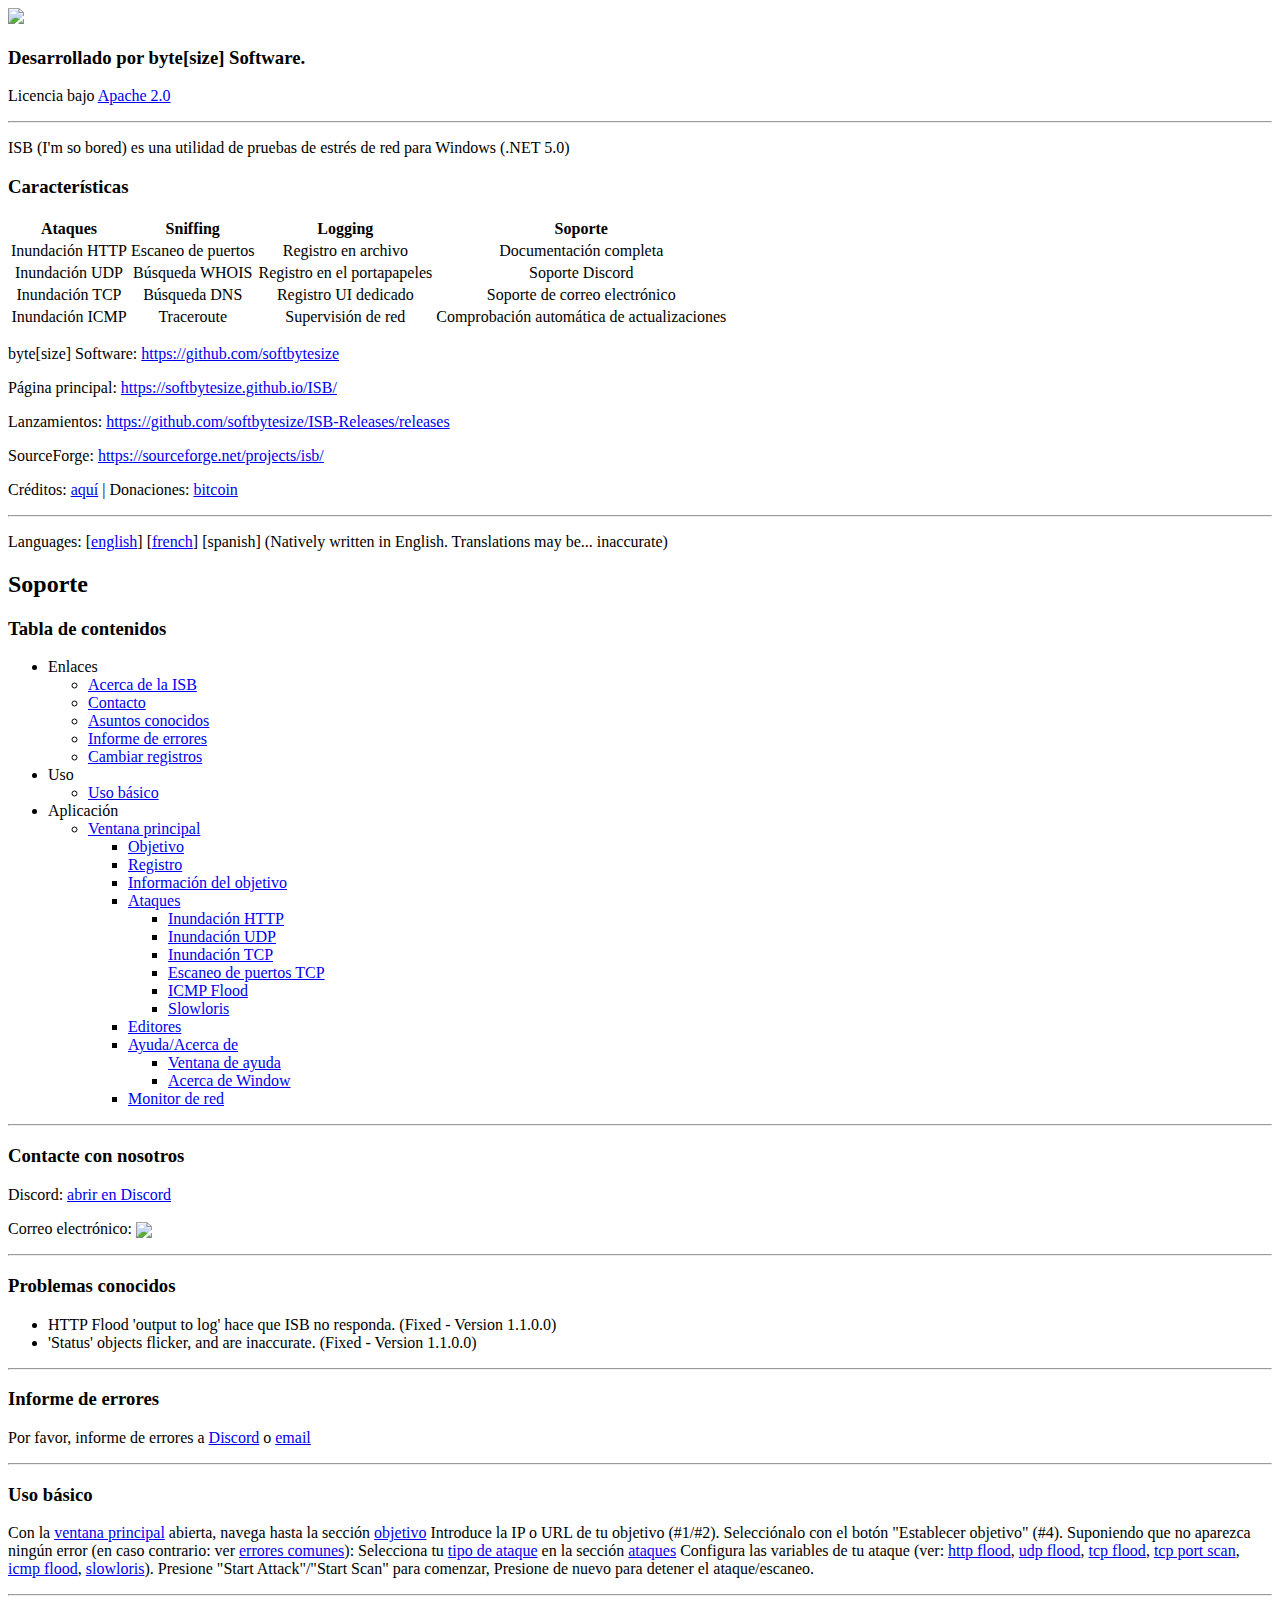
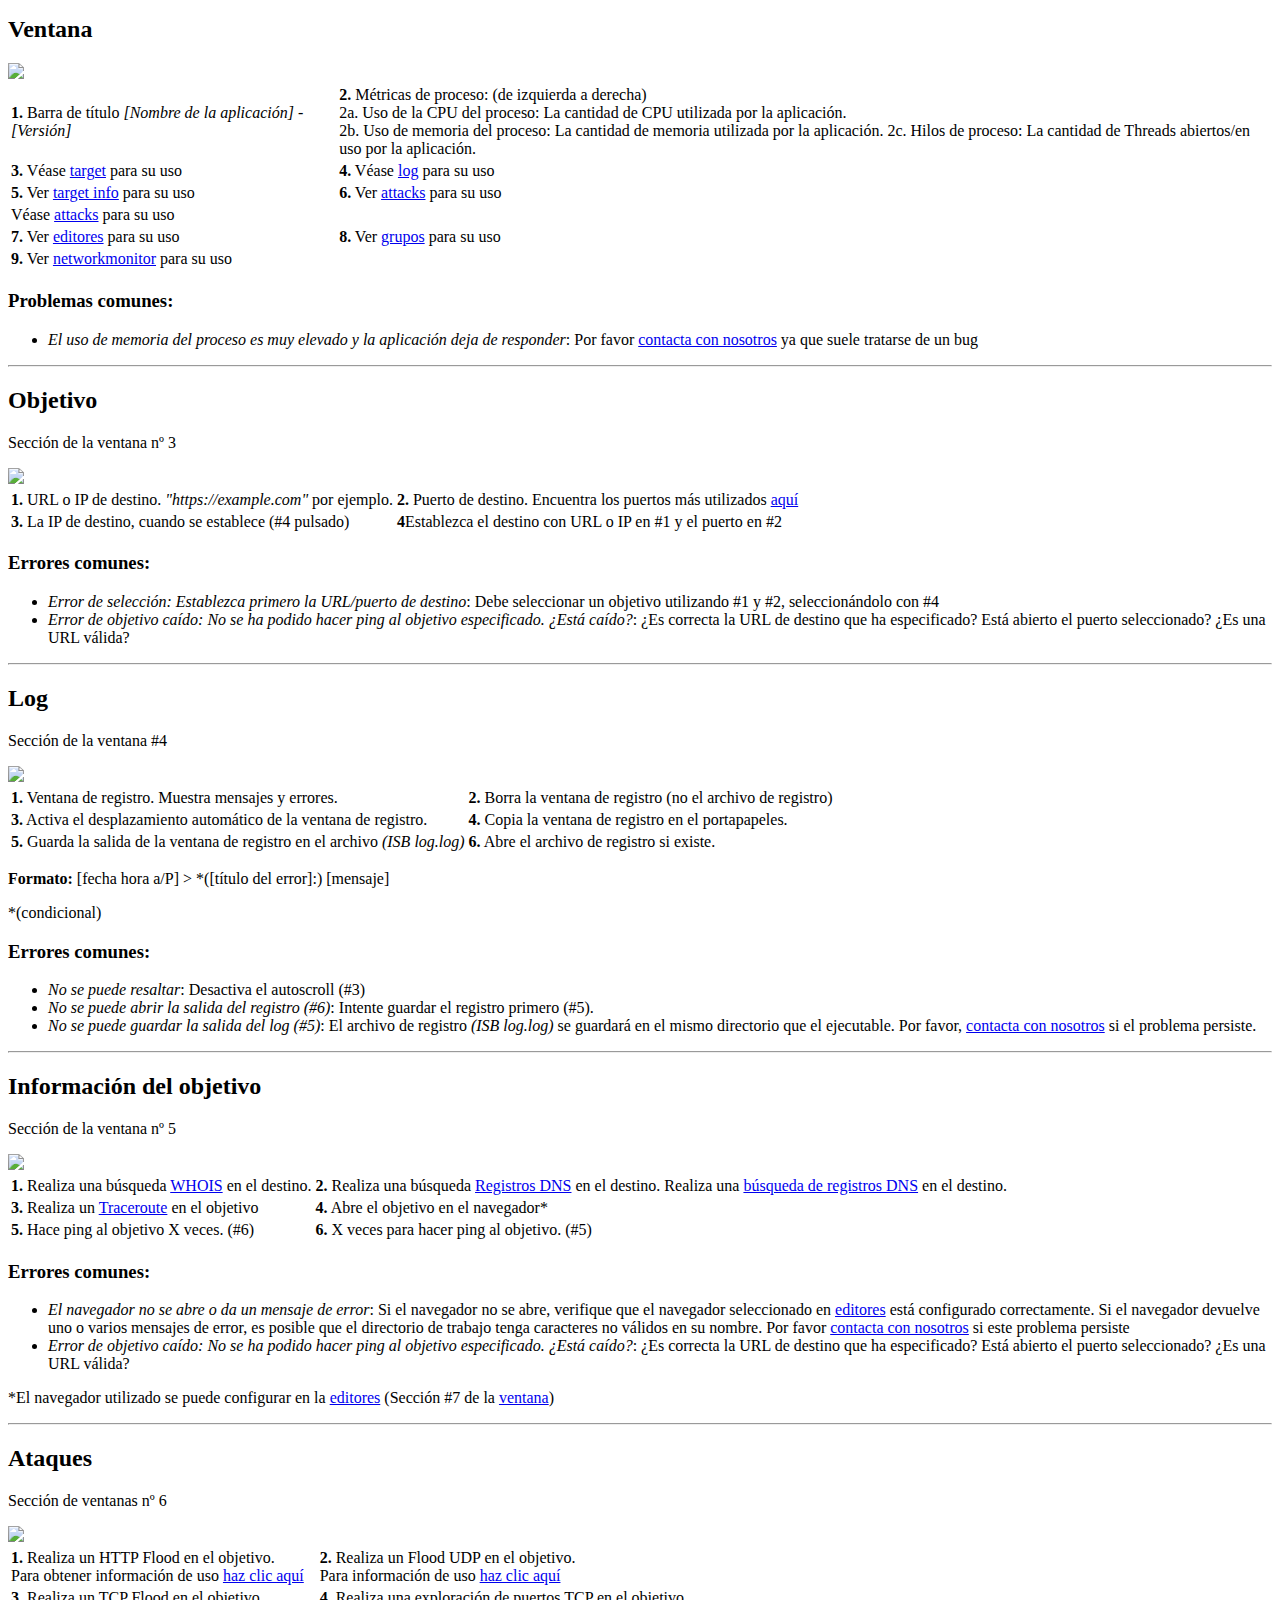
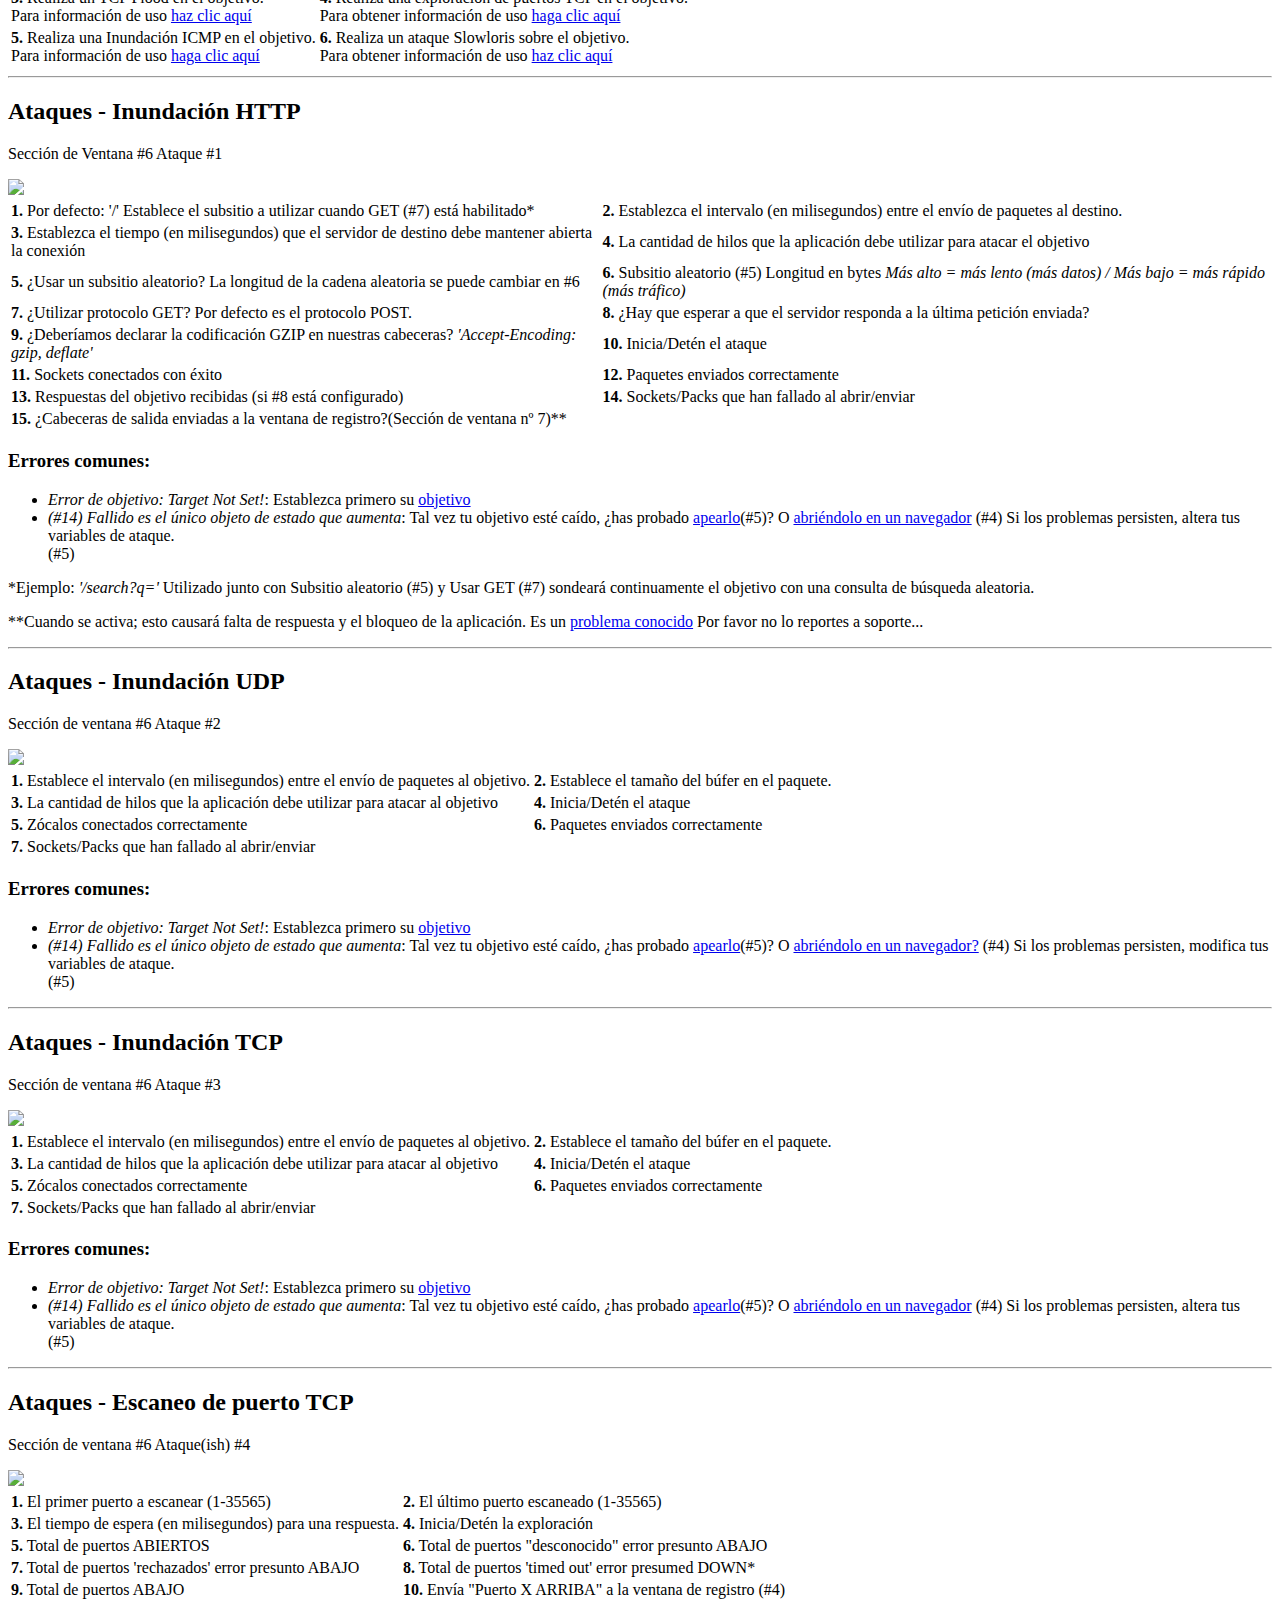
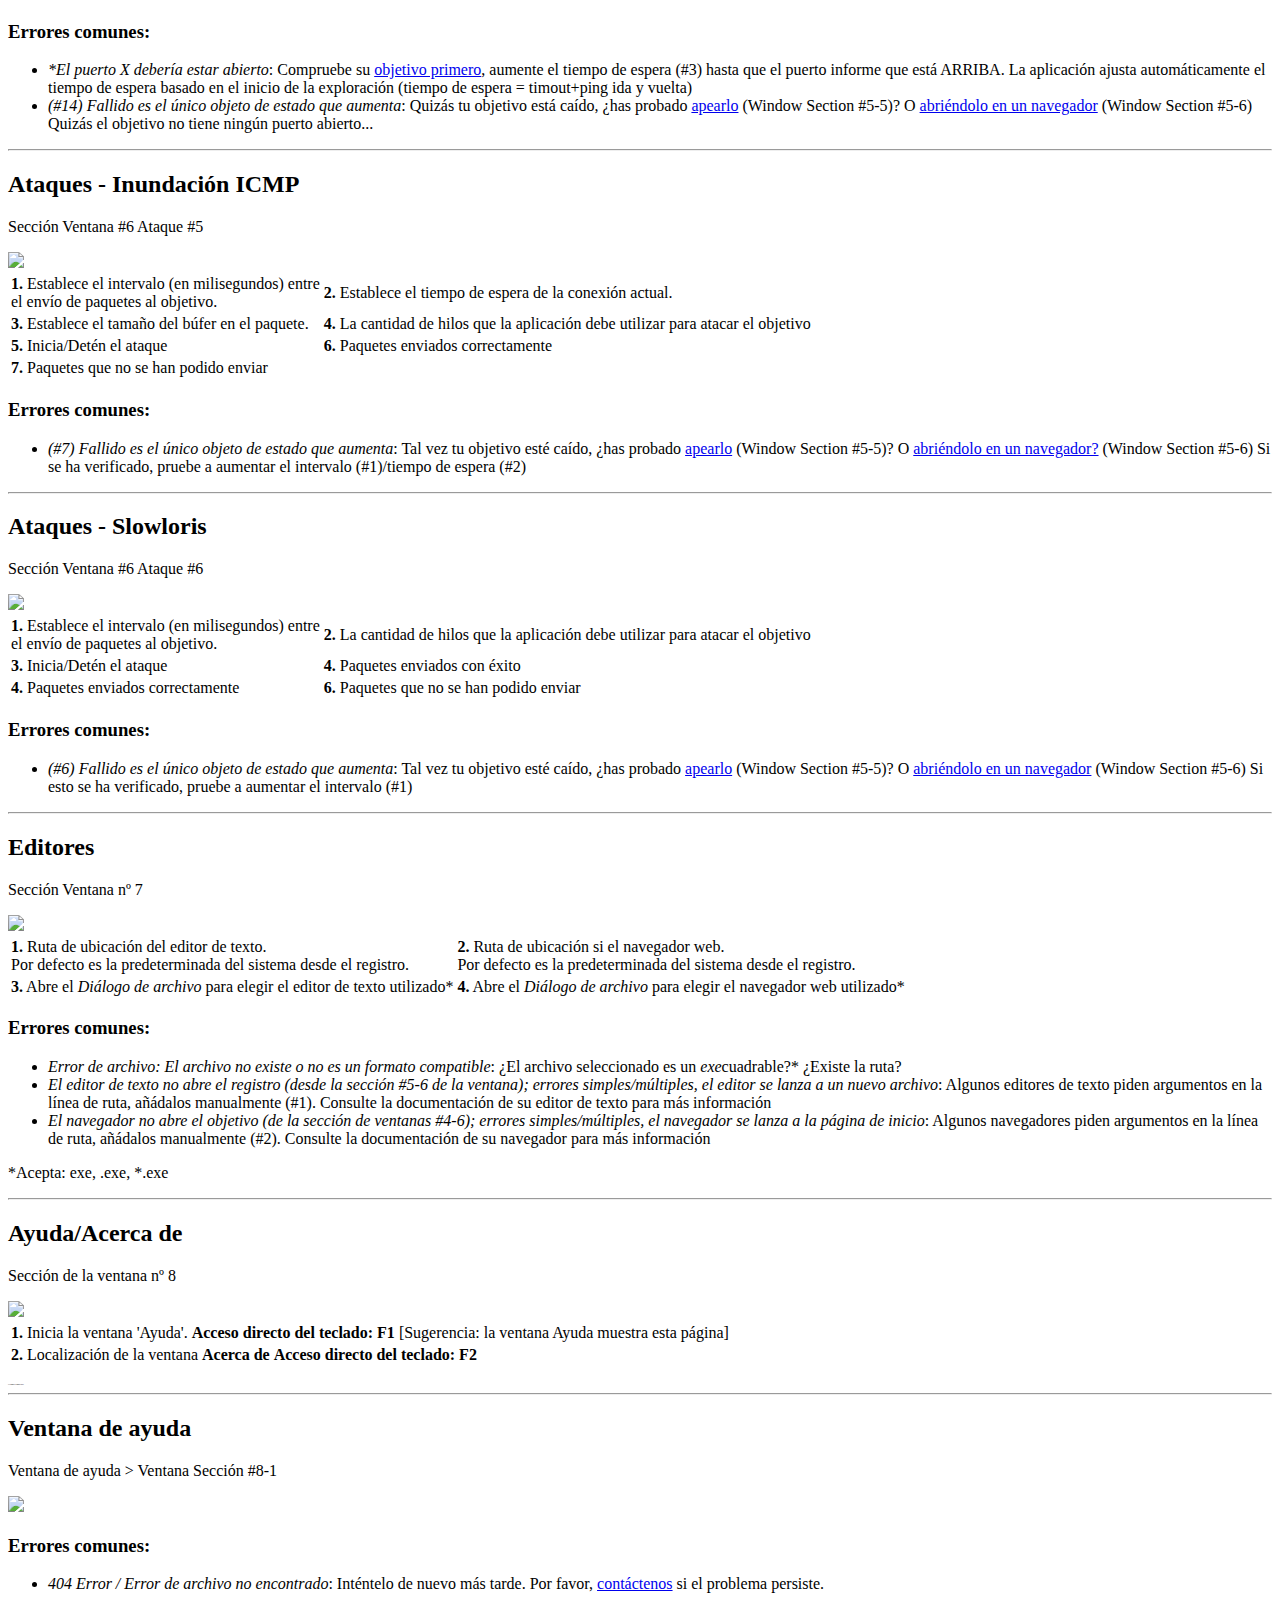
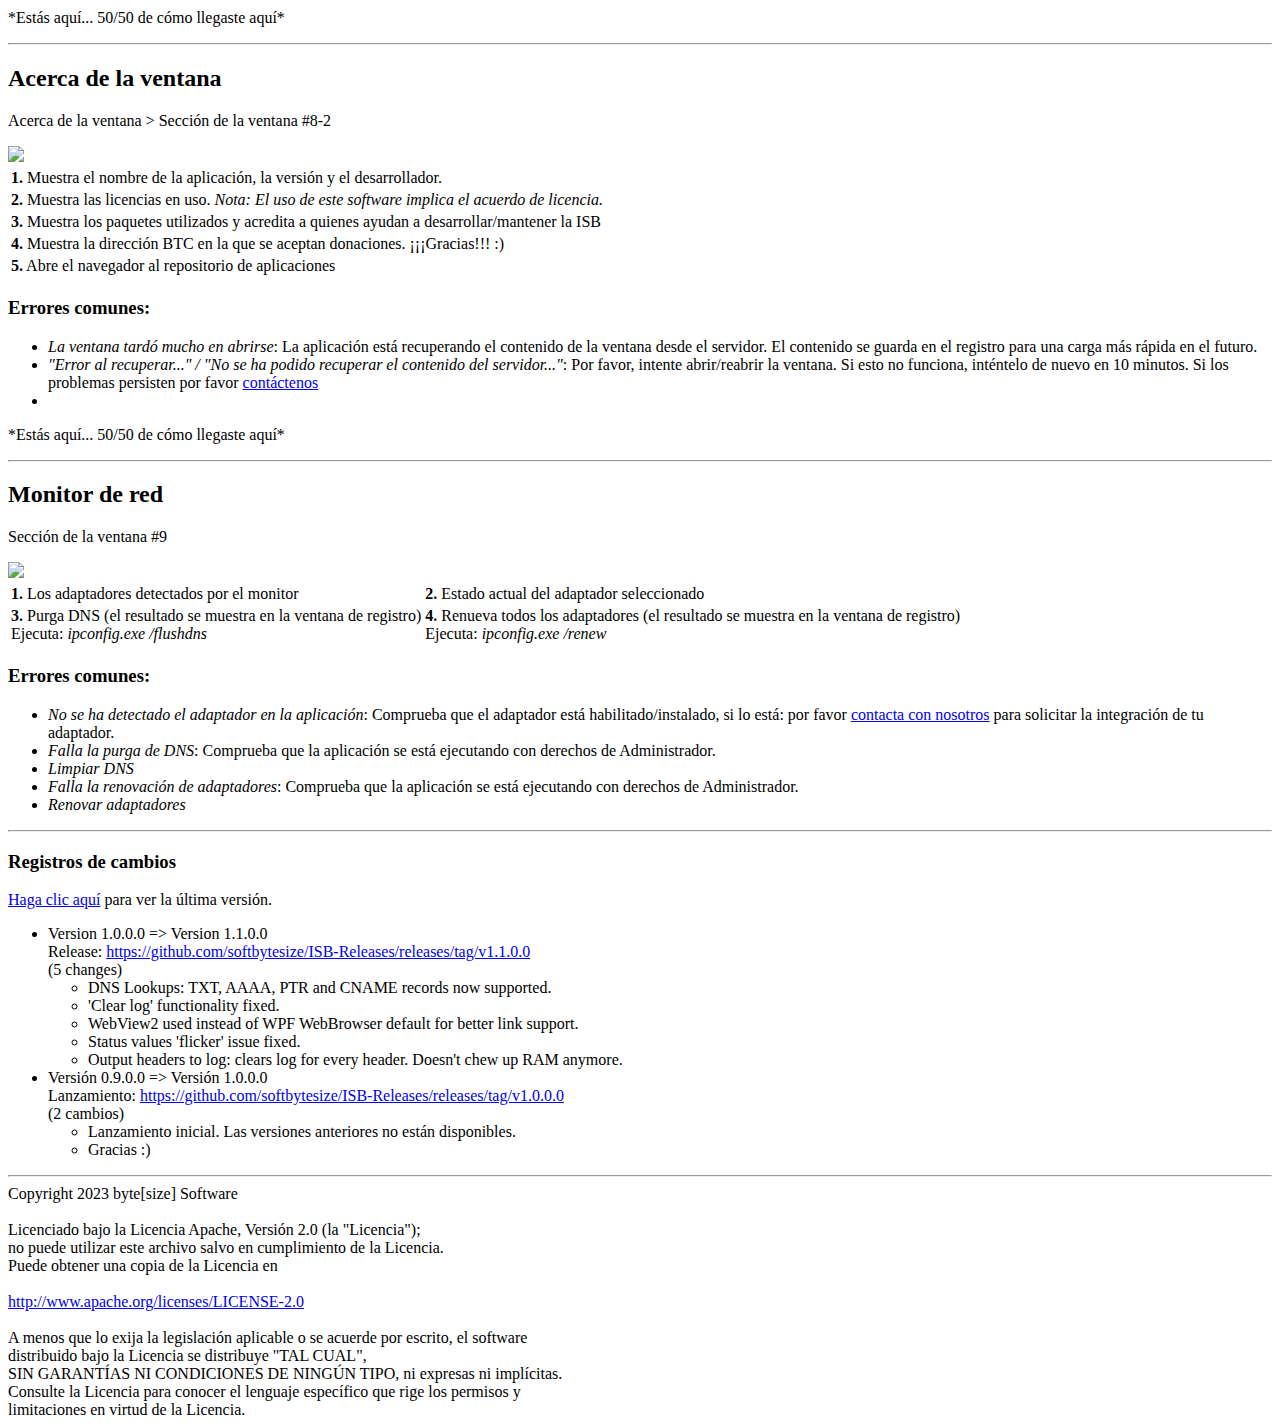
==== commit 5f3b6a79: "Update es.html" ====
--- a/lang/es.html
+++ b/lang/es.html
@@ -40,6 +40,7 @@
         <p>byte[size] Software: <a href='https://github.com/softbytesize' target="_blank" rel="noopener noreferrer">https://github.com/softbytesize</a></p>
     <p>Página principal: <a href='https://softbytesize.github.io/ISB/' target="_blank">https://softbytesize.github.io/ISB/</a></p>
     <p>Lanzamientos: <a href='https://github.com/softbytesize/ISB-Releases/releases' target="_blank" rel="noopener noreferrer">https://github.com/softbytesize/ISB-Releases/releases</a></p>
+    <p>SourceForge: <a href='https://sourceforge.net/projects/isb/' target="_blank" rel="noopener noreferrer">https://sourceforge.net/projects/isb/</a></p>
     <p>Créditos: <a href='https://raw.githubusercontent.com/softbytesize/ISB/main/specialthanks' target="_blank" rel="noopener noreferrer">aquí</a> | Donaciones: <a href='https://raw.githubusercontent.com/softbytesize/ISB/main/donate' target="_blank" rel="noopener noreferrer">bitcoin</a></p>
     <hr>
     <div id='helpstart'>
@@ -87,15 +88,15 @@
     </div>
     <div id='cu'>
     <h3>Contacte con nosotros</h3>
-        <p>Discord: <a href='https://discord.gg/9YNzrXDHxE'>abrir en Discord</a></p>
+        <p>Discord: <a href='https://discord.gg/5qKXftRSEs'>abrir en Discord</a></p>
         <p>Correo electrónico: <img src='../assets/email.png' style='vertical-align: middle' width='190px' height='auto'></p>
     </div> 
     <hr>
     <div id='ki'>
     <h3>Problemas conocidos</h3>
         <ul>
-            <li>HTTP Flood 'output to log' hace que ISB no responda.</li>
-            <li>'Status' objects flicker, and are inaccurate.</li>
+            <li>HTTP Flood 'output to log' hace que ISB no responda. (Fixed - Version 1.1.0.0)</li>
+            <li>'Status' objects flicker, and are inaccurate. (Fixed - Version 1.1.0.0)</li>
         </ul>
     </div>
     <hr>
@@ -135,7 +136,7 @@
         <img src='../assets/screenshots/Target_Numbered.png' width='35%' height='auto'>
         <table>
             <tbody>
-                <tr><td><b>1.</b> URL o IP de destino. <i>"https://example.com"</i> por ejemplo.</td><td><b>2.</b> Puerto de destino. Encuentra los puertos más utilizados <a href='https://en.wikipedia.org/wiki/List_of_TCP_and_UDP_port_numbers'>aquí</a></td></tr>
+                <tr><td><b>1.</b> URL o IP de destino. <i>"https://example.com"</i> por ejemplo.</td><td><b>2.</b> Puerto de destino. Encuentra los puertos más utilizados <a target="_blank" href='https://en.wikipedia.org/wiki/List_of_TCP_and_UDP_port_numbers'>aquí</a></td></tr>
                 <tr><td><b>3.</b> La IP de destino, cuando se establece (#4 pulsado)</td><td><b>4</b>Establezca el destino con URL o IP en #1 y el puerto en #2</td></tr>
             </tbody>
         </table>
@@ -171,8 +172,8 @@
         <img src='../assets/screenshots/TargetInfo_Numbered.png' width='35%' height='auto'>
         <table>
             <tbody>
-                <tr><td><b>1.</b> Realiza una búsqueda <a href='https://en.wikipedia.org/wiki/WHOIS'>WHOIS</a> en el destino.</td><td><b>2.</b> Realiza una búsqueda <a href='https://en.wikipedia.org/wiki/WHOIS'>Registros DNS</a> en el destino.</b> Realiza una <a href='https://en.wikipedia.org/wiki/Reverse_DNS_lookup'>búsqueda de registros DNS</a> en el destino.</td></tr>
-                <tr><td><b>3.</b> Realiza un <a href='https://en.wikipedia.org/wiki/Traceroute'>Traceroute</a> en el objetivo</td><td><b>4.</b> Abre el objetivo en el navegador*</td></tr>
+                <tr><td><b>1.</b> Realiza una búsqueda <a target="_blank" href='https://en.wikipedia.org/wiki/WHOIS'>WHOIS</a> en el destino.</td><td><b>2.</b> Realiza una búsqueda <a target="_blank" href='https://en.wikipedia.org/wiki/WHOIS'>Registros DNS</a> en el destino.</b> Realiza una <a target="_blank" href='https://en.wikipedia.org/wiki/Reverse_DNS_lookup'>búsqueda de registros DNS</a> en el destino.</td></tr>
+                <tr><td><b>3.</b> Realiza un <a target="_blank" href='https://en.wikipedia.org/wiki/Traceroute'>Traceroute</a> en el objetivo</td><td><b>4.</b> Abre el objetivo en el navegador*</td></tr>
                 <tr><td><b>5.</b> Hace ping al objetivo X veces. (#6)</td><td><b>6.</b> X veces para hacer ping al objetivo. (#5)</td></tr>
             </tbody>
         </table>
@@ -419,6 +420,7 @@
     <h3>Registros de cambios</h3>
         <p><script></script><a href='https://github.com/softbytesize/ISB-Releases/releases/latest' target="_blank" rel="noopener noreferrer">Haga clic aquí</a> para ver la última versión.</p>
         <ul>
+        <li>Version 1.0.0.0 => Version 1.1.0.0<br>Release: <a href='https://github.com/softbytesize/ISB-Releases/releases/tag/v1.1.0.0'>https://github.com/softbytesize/ISB-Releases/releases/tag/v1.1.0.0</a><br>(5 changes)<ul><li>DNS Lookups: TXT, AAAA, PTR and CNAME records now supported.</li><li>'Clear log' functionality fixed.</li><li>WebView2 used instead of WPF WebBrowser default for better link support.</li><li>Status values 'flicker' issue fixed.</li><li>Output headers to log: clears log for every header. Doesn't chew up RAM anymore.</li></ul></li>
         <li>Versión 0.9.0.0 => Versión 1.0.0.0<br>Lanzamiento: <a href='https://github.com/softbytesize/ISB-Releases/releases/tag/v1.0.0.0'>https://github.com/softbytesize/ISB-Releases/releases/tag/v1.0.0.0</a><br>(2 cambios)<ul><li>Lanzamiento inicial. Las versiones anteriores no están disponibles.</li><li>Gracias :)</li></ul></li>
         </ul>
         
@@ -440,4 +442,4 @@
    limitaciones en virtud de la Licencia.<br>
     </div>
     </body>
-</html>+</html>
